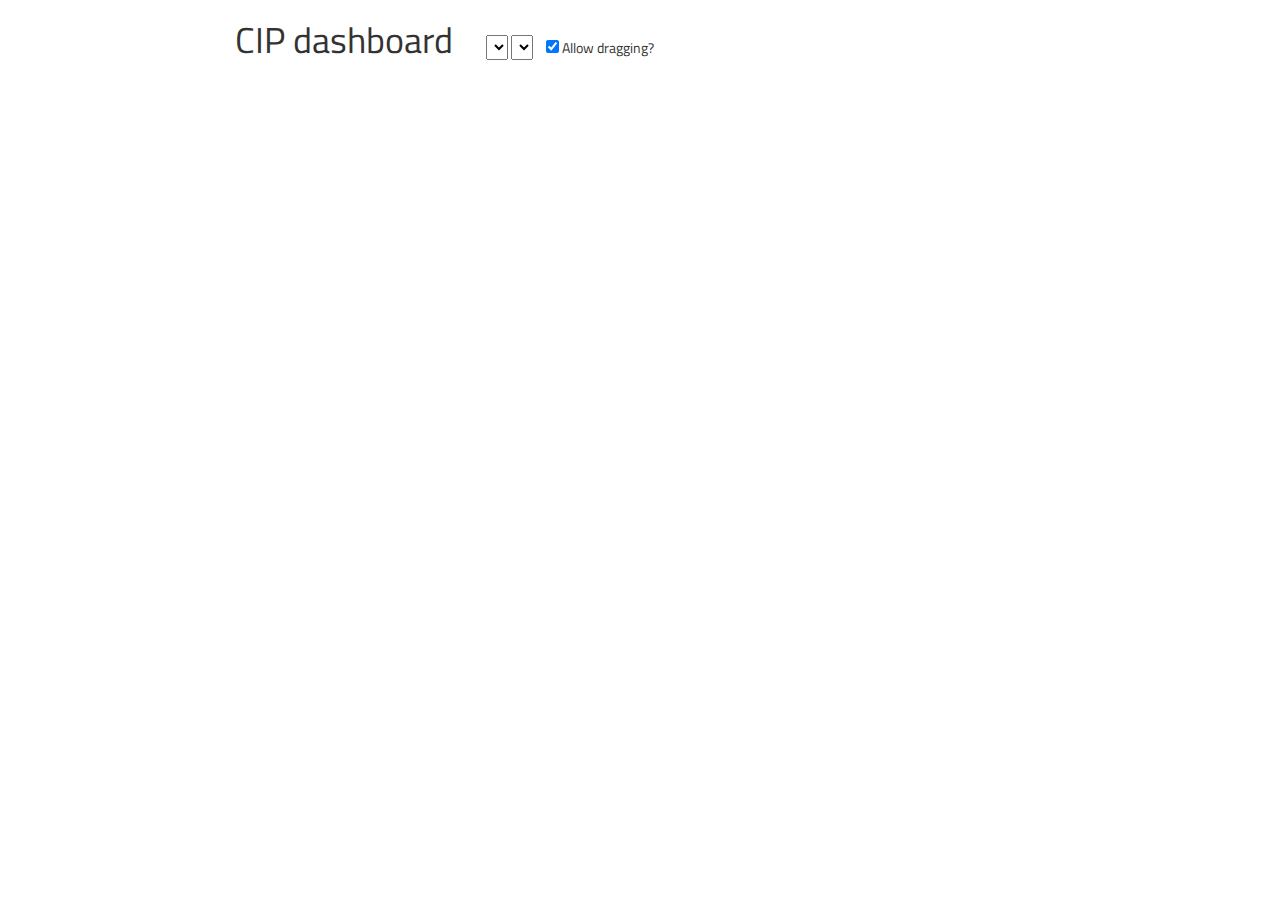
==== index.html @ 512e2ee0 "[Design] Move .dashboard-settings" ====
<!doctype html>
<html>
  <head>
    <meta charset="utf-8">
    <link rel="stylesheet" href="vendor/bootstrap/css/bootstrap.min.css">
    <link rel="stylesheet" href="style.css">

    <link href="vendor/gridster.js/dist/jquery.gridster.min.css" rel="stylesheet">
    <link href="vendor/jqplot/jquery.jqplot.min.css" rel="stylesheet">

    <script src="vendor/require.js/require.js" type="text/javascript"></script>
    <script>

var jqplot_dependencies = ["jquery"];

// Internet Explorer 8 and earlier doesn't support canvas, but the "excanvas"
// module can provide it for us.
if (navigator.appVersion.indexOf("MSIE 6") !== -1 ||
    navigator.appVersion.indexOf("MSIE 7") !== -1 ||
    navigator.appVersion.indexOf("MSIE 8") !== -1) {
  jqplot_dependencies.push("excanvas");
}

requirejs.config({
  paths: {
    //jquery: "path/to/jquery",
    //jquery: "vendor/gridster.js/libs/jquery/jquery.js"
    //jquery: "vendor/jqplot/jquery.min.js",
    jquery: "//ajax.googleapis.com/ajax/libs/jquery/1.7.2/jquery.min",
    gridster: "vendor/gridster.js/dist/jquery.gridster",
    excanvas: "vendor/jqplot/other/dist/excanvas.min",
    jqplot: "vendor/jqplot/jquery.jqplot.min",
    "jqplot.barRenderer": "vendor/jqplot/plugins/jqplot.barRenderer.min",
    "jqplot.categoryAxisRenderer": "vendor/jqplot/plugins/jqplot.categoryAxisRenderer.min",
    "jqplot.pointLabels": "vendor/jqplot/plugins/jqplot.pointLabels.min",
    "jqplot.pieRenderer": "vendor/jqplot/plugins/jqplot.pieRenderer.min",
    "jqplot.dateAxisRenderer": "vendor/jqplot/plugins/jqplot.dateAxisRenderer.min",
    "jqplot.canvasTextRenderer": "vendor/jqplot/plugins/jqplot.canvasTextRenderer.min",
    "jqplot.canvasAxisTickRenderer": "vendor/jqplot/plugins/jqplot.canvasAxisTickRenderer.min",

    // Custom modules
    safe_console: "js/safe_console"
  },
  // Define dependencies
  shim: {
    gridster: ["jquery"],
    jqplot: jqplot_dependencies,
    "jqplot.barRenderer": ["jqplot"],
    "jqplot.pointLabels": ["jqplot"],
    "jqplot.categoryAxisRenderer": ["jqplot"],
    "jqplot.pieRenderer": ["jqplot"],
    "jqplot.dateAxisRenderer": ["jqplot"],
    "jqplot.canvasTextRenderer": ["jqplot"],
    "jqplot.canvasAxisTickRenderer": ["jqplot"]
  }
});
    </script>
    <script>
requirejs(['jquery', 'gridster', 'safe_console'], function($, gridster, console) {
  CIPdashboard = {
    // TODO: Make `stats` a function that returns the stats based on 
    //       CIPdashboard.catalog` and `CIPdashboard.query`.
    'stats': null,
    'catalog': null,
    'query': null,
    '$widgets': null,
    'has_become_ready': false,
    'catalogChanged': function(handler) {
      $(this).on('CIPdashboard-catalogChanged', handler);
    },
    'addWidget': function(url, $html_content, sizex, sizey) {
      console.log('CIPdashboard.addWidget()');
      var $li = $('<li />');
      $li.append($html_content);
      this.gridster.add_widget($li, sizex, sizey);
      if (this.$widgets === null) {
        this.$widgets = {};
      }
      this.$widgets[url] = $li;
      return $li;
    },
    'loadWidgets': function(html_pages) {
      for (var i = 0; i < html_pages.length; i++) {
        var url   = html_pages[i][0];
        var sizex = html_pages[i][1];
        var sizey = html_pages[i][2];
        var $widget = CIPdashboard.addWidget(url, $('<p>Loading...</p>'), sizex, sizey);
        console.log('CIPdashboard: Loading widget: "' + url + '".');
        var success_handler = function($widget) {
          return function(data) {
            console.log('CIPdashboard: Successfully loaded widget: "' + this.url + '".');
            // CIPdashboard.addWidget($(data)), 1, 1);
            $widget.html(''); // Clear "Loading..."
            // $widget.append($(data));
            // $widget.append(data);
            $widget.append(data);
          };
        };
        $.get(url).success(success_handler($widget)).error(function() {
          console.log('CIPdashboard: Failed to load widget: "' + this.url + '".');
        });
      }
    }

  };

  var convert_enums = function(layout, stats) {
    // convert enums
    for (var i = 0; i < layout.length; i++) {
      var field = layout[i];
      var uuid = field.key;
      if (field.type === 'Enum') {
        // Setup `id` <-> `displaystring` pairing
        var enum_vals = [];
        for (var j = 0; j < field.values.length; j++) {
          enum_vals[field.values[j].id] = field.values[j].displaystring;
        }
        var new_values = {};
        // save old values
        stats[uuid]['enum_values'] = stats[uuid]['values'];
        for (var id in stats[uuid]['values']) {
          var value_count = stats[uuid]['values'][id];
          new_values[enum_vals[id]] = value_count;
        }
        stats[uuid]['values'] = new_values;
      }
    }
  }

  // Show "Loading catalogs..." in <select>, until `data.json.php` is loaded
  $(document).ready(function() {
    $('#cip-catalog-chooser').prepend('<option>Loading catalogs...</option>');
  });

  // Setup `catalogChanged` hook
  $(CIPdashboard).on('CIPdashboard-catalogChanged', function() {
  // CIPdashboard.catalogChanged(function() {
    console.log('CIP-dashboard: Catalog changed');
    if (CIPdashboard.$widgets === null) {
      CIPdashboard.loadWidgets([
      //  [file_url, sizex, sizey],
          ['widgets/general_stats/general_stats.html',     1 , 1 ]
        , ['widgets/published/published.html',             1 , 1 ]
        , ['widgets/piechart/piechart.html',               1 , 1 ]
        , ['widgets/percentage/percentage.html',           2 , 1 ]
        , ['widgets/field_inspector/field_inspector.html', 3 , 1 ]
      //, ['widgets/CIPlayout/CIPlayout.html',             3 , 2 ]
      ]);
    } else {
      for (var url in CIPdashboard.$widgets) {
        CIPdashboard.$widgets[url].html($('Loading...'));
        $.get(url).success(function(data) {
          CIPdashboard.$widgets[this.url].html($(data));
        });
      }
    }
  });

  // Load JSON
  $.getJSON('data.json.php').success(function(data) {
    CIPdashboard.stats = data;

    // Convert array indices for Enum types
    for (var query_name in data['stats']) {
      for (var catalog_alias in data['stats'][query_name]) {
        convert_enums(data['stats'][query_name][catalog_alias]['layout']['fields'],
                      data['stats'][query_name][catalog_alias]['stats']);
      }
    }

    // Populate query <select>
    $('#cip-query-chooser').html('');
    for (var query_name in data['stats']) {
      // var catalog_name = CIPdashboard.stats['catalogs'][query_name]['name'];
      var $option = $('<option>' + query_name + '</option>');
      $option.data('query_name', query_name);
      // Make sure that the "ALL"-catalog shows first
      if (query_name === 'ALL') {
        $('#cip-query-chooser').prepend($option);
      } else {
        $('#cip-query-chooser').append($option);
      }
    }

    $('#cip-query-chooser').change(function() {
      var $option_selected = $($("option:selected", this));
      CIPdashboard.query = $option_selected.data('query_name');
      CIPdashboard.stats = data['stats'][$option_selected.data('query_name')][CIPdashboard.catalog];
      $(CIPdashboard).trigger('CIPdashboard-catalogChanged');
    });
    // Populate catalog <select>
    $('#cip-catalog-chooser').html('');
    for (var catalog_alias in data['stats']['ALL']) {
      var catalog_name = data['stats']['ALL'][catalog_alias]['name'];
      var $option = $('<option>' + catalog_name + '</option>');
      $option.data('catalog_alias', catalog_alias);
      // Make sure that the "ALL"-catalog shows first
      if (catalog_alias === 'ALL') {
        $('#cip-catalog-chooser').prepend($option);
      } else {
        $('#cip-catalog-chooser').append($option);
      }
    }

    CIPdashboard.stats = data['stats']['ALL']['ALL'];
    CIPdashboard.query = 'ALL';
    CIPdashboard.catalog = 'ALL';

    $('#cip-catalog-chooser').change(function() {
      var $option_selected = $($("option:selected", this));
      CIPdashboard.catalog = $option_selected.data('catalog_alias');
      CIPdashboard.stats = data['stats'][CIPdashboard.query][$option_selected.data('catalog_alias')];
      $(CIPdashboard).trigger('CIPdashboard-catalogChanged');
    });

    $(document).ready(function() {
      CIPdashboard.gridster = $(".gridster > ul").gridster({
        widget_margins: [10, 10],
        widget_base_dimensions: [250, 250],
        // min_cols: 6,
        // gridster.js does NOT work with elements other than <li>
        // widget_selector: 'div', 
        resize: {
          enabled: true
        }
      }).data('gridster');

      $(CIPdashboard).trigger('CIPdashboard-catalogChanged');

      $('#dashboard-settings input.drag-enable').change(function() {
        if ($(this).is(':checked')) {
          console.log('CIPdashboard: Enabled dragging');
          CIPdashboard.gridster.enable();
        } else {
          console.log('CIPdashboard: Disabled dragging');
          CIPdashboard.gridster.disable();
        }
      });
    });
  }).error(function(data) {
    console.log('CIPdashboard: data.json.php returned: "' + data.responseText + '".');
    $('.gridster').text(data.responseText);
    $('.gridster').css('background-color', 'white');
    $('.gridster').css('color', 'red');
  });

  // Load dashboard config
  $.getJSON('conf.json').success(function(data) {
    console.log('Loaded conf.json');
    $(document).ready(function() {
      $('#dashboard-title').text(data['dashboard-title']);
    });
  });

});
    </script>
  </head>
  <body>
    <div id="main-column">
      <header>
        <h1 id="dashboard-title">CIP dashboard</h1>
        <select id="cip-catalog-chooser"></select>
        <select id="cip-query-chooser"></select>
        <div id="dashboard-settings">
          <label><input class="drag-enable" type="checkbox" checked> Allow dragging? </label>
        </div>
      </header>
      <div class="gridster">
        <ul>
        </ul>
      </div>
    </div>
  </body>
</html>
---- style.css ----
/* Import fonts */
@import url(http://fonts.googleapis.com/css?family=Exo+2:400,300);
@import url(http://fonts.googleapis.com/css?family=Titillium+Web:400,300);

body {
  font-family: 'Titillium Web', sans-serif;
}

header h1 {
  font-family: 'Titillium Web', sans-serif;
  display: inline-block;
  margin-right: 30px;
}

header select#cip-query-chooser {
  margin-right: 10px;
}

#dashboard-settings  {
  display: inline-block;
}
#dashboard-settings label {
  font-weight: normal;
}

#main-column {
  margin-left: auto;
  margin-right: auto;
  width: 810px; /* 3 * (250 + 2 * 10) px */
  /*min-width: 810px;*/
}

table caption {
  font-style: italic;
}

div.gridster {
  background-color: #004756;
  margin-top: 10px;
}

div.gridster > ul > li {
  background-color: white;
  overflow-y: auto; /* scroll */
  overflow-x: hidden;
  /* border: 1px solid #CCCCCC; */
  list-style: none;
  padding: 0.25em;
}
.gridster .preview-holder {
    border: none!important;
    border-radius: 0!important;
    /* background: rgba(255,255,255,.2)!important; */
    background-color: black;
}


div.gridster > ul > li h1 {
  font-size: 1em;
  font-weight: bold;
  margin-top: 0;
  margin-bottom: 0;
}

span.large-percentage {
  font-size: 3em;
  font-weight: bold;
  margin-top: 0;
  margin-bottom: 0;
}
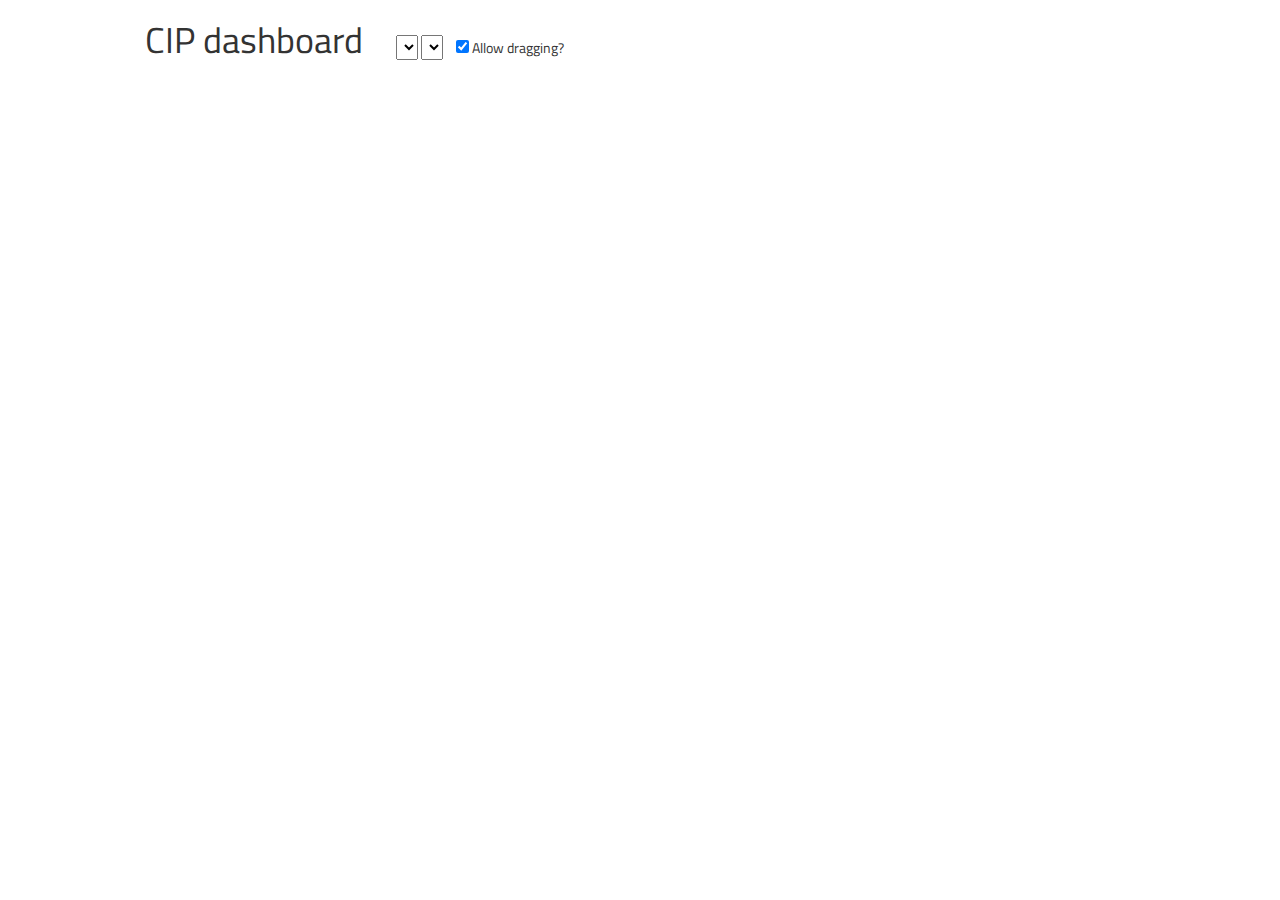
==== commit 49c441d2: "[Design] Try width larger #main-column and widgets" ====
--- a/index.html
+++ b/index.html
@@ -216,7 +216,8 @@
     $(document).ready(function() {
       CIPdashboard.gridster = $(".gridster > ul").gridster({
         widget_margins: [10, 10],
-        widget_base_dimensions: [250, 250],
+        widget_base_dimensions: [310, 310],
+        // widget_base_dimensions: [250, 250],
         // min_cols: 6,
         // gridster.js does NOT work with elements other than <li>
         // widget_selector: 'div', 
--- a/style.css
+++ b/style.css
@@ -26,7 +26,8 @@
 #main-column {
   margin-left: auto;
   margin-right: auto;
-  width: 810px; /* 3 * (250 + 2 * 10) px */
+  /* width: 810px; /* 3 * (250 + 2 * 10) px */
+  width: 990px; /* 3 * (310 + 2 * 10) px */
   /*min-width: 810px;*/
 }
 
@@ -35,7 +36,6 @@
 }
 
 div.gridster {
-  background-color: #004756;
   margin-top: 10px;
 }
 
@@ -43,15 +43,12 @@
   background-color: white;
   overflow-y: auto; /* scroll */
   overflow-x: hidden;
-  /* border: 1px solid #CCCCCC; */
   list-style: none;
   padding: 0.25em;
+  border: 1px solid #AAA;
 }
 .gridster .preview-holder {
-    border: none!important;
-    border-radius: 0!important;
-    /* background: rgba(255,255,255,.2)!important; */
-    background-color: black;
+  background-color: #AAA !important;
 }
 
 
